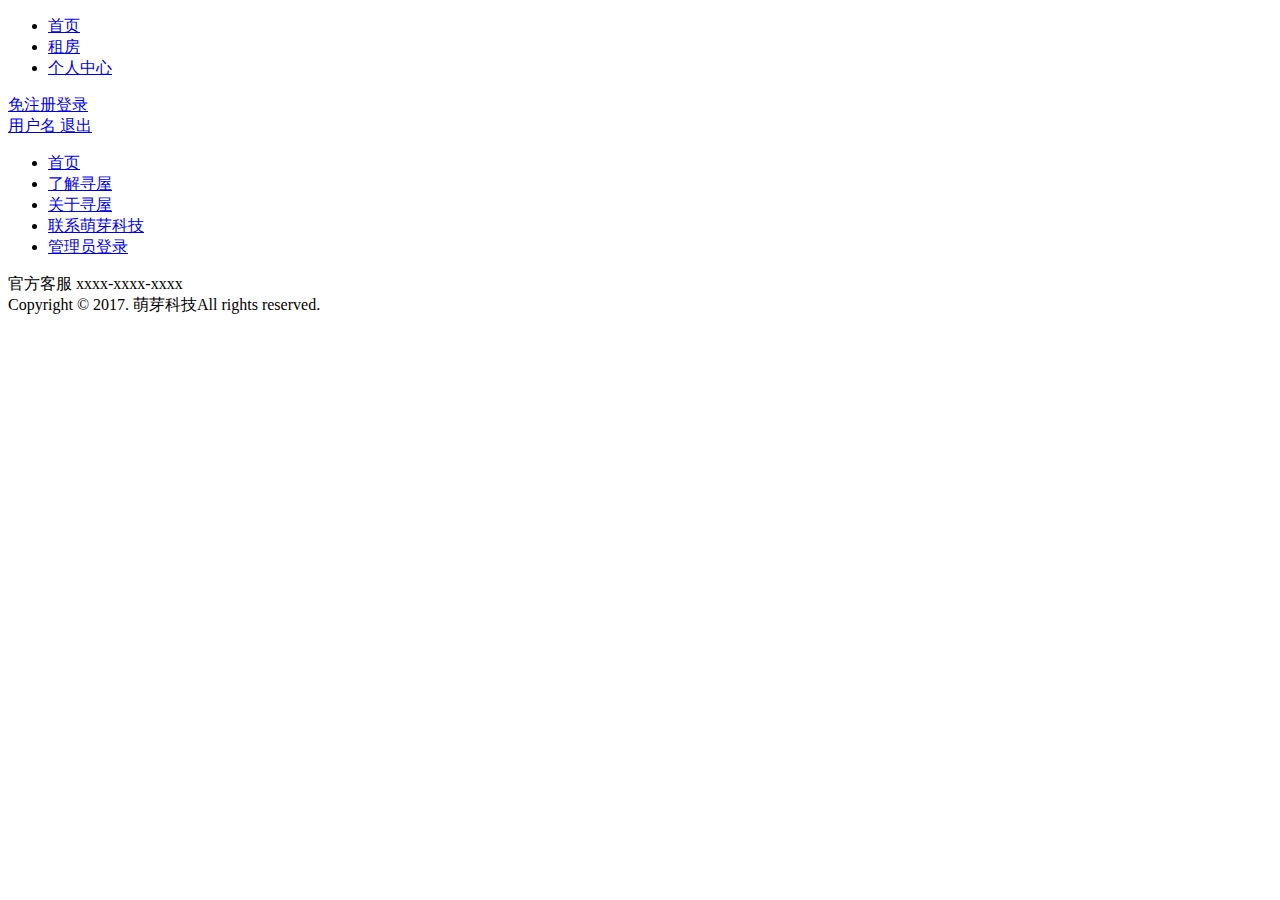
==== anyrental-project/src/main/resources/templates/common.html @ 9f837870 "任意租   java端与前台" ====
<!DOCTYPE html>
<html xmlns:th="http://www.thymeleaf.org" xmlns:sec="http://www.thymeleaf.org/extras/spring-security">
<div th:fragment="head">
    <link href="/static/css/bootstrap.css" rel="stylesheet" type="text/css"/>
    <link href="/static/css/common.css" rel='stylesheet' type='text/css'/>
</div>

<header th:fragment="header" class="xunwu-header">
    <div class="nav-wrap">
        <div class="wrapper ">
            <div class="fl">
                <a class="logo" href="/" title="任意租">
                    <!--<img src="/static/images/logo.png">-->
                </a>
            </div>
            <div class="fr nav">
                <div class="fl">
                    <ul>
                        <li>
                            <a class="index-page" href="/">首页</a>
                        </li>
                        <li>
                            <a class="rent-page" href="/rent/house">租房</a>
                        </li>
                        <li>
                            <a class="center-page" href="/user/center">个人中心</a>
                        </li>
                    </ul>
                </div>
                <div class="fr login">
                    <div class="ti-hover">
                        <div class="login-panel typeUserInfo">
                            <div th:if="${session==null || session.SPRING_SECURITY_CONTEXT==null}">
                                <span class="welcome">
                                    <a class="btn-register" href="/user/login"
                                       rel="nofollow"><span class="log">免注册登录</span></a>
                                    <!--|<a class="btn-login bounceIn actLoginBtn" href="/user/login"><span-->
                                            <!--class="reg">登录</span></a>-->
                                </span>
                            </div>

                            <div th:if="${session!=null && session.SPRING_SECURITY_CONTEXT!=null}">
                                <a href="/user/center">
                                    <span th:text="${session.SPRING_SECURITY_CONTEXT.authentication.principal.username}">
                                        用户名
                                    </span>
                                </a>
                                <span id="indexTipContainer"></span>
                                <span class="welcome">
                                    <a class="reg" href="/logout" rel="nofollow">退出</a></span>
                            </div>
                        </div>
                        <div class="user-news" id="userNews">
                            <!-- TODO 用户消息 -->
                        </div>
                    </div>
                </div>
            </div>
        </div>
    </div>
</header>

<div th:fragment="footer">
    <div class="footer">
        <div class="wrapper">
            <div class="f-title">
                <div class="fl">
                    <ul>
                        <li><a href="/" rel="nofollow" target="_blank">首页</a></li>
                        <li><a href="/" rel="nofollow" target="_blank">了解寻屋</a></li>
                        <li><a href="/" rel="nofollow" target="_blank">关于寻屋</a></li>
                        <li><a href="/" rel="nofollow" target="_blank">联系萌芽科技</a></li>
                        <li><a href="/admin/login" rel="nofollow" target="_blank">管理员登录</a></li>
                    </ul>
                </div>
                <div class="fr">官方客服 xxxx-xxxx-xxxx</div>
            </div>
            <div class="clear"></div>
        </div>
        <div class="bottom">
            <div class="copyright fl">Copyright &copy; 2017. 萌芽科技All rights reserved.</div>
        </div>
    </div>
    <script type="text/javascript" src="/static/lib/jquery/1.9.1/jquery.min.js"></script>
    <script type="text/javascript" src="/static/lib/layer/2.4/layer.js"></script>
    <script type="text/javascript" src="/static/js/common.js"></script>
</div>
</html>
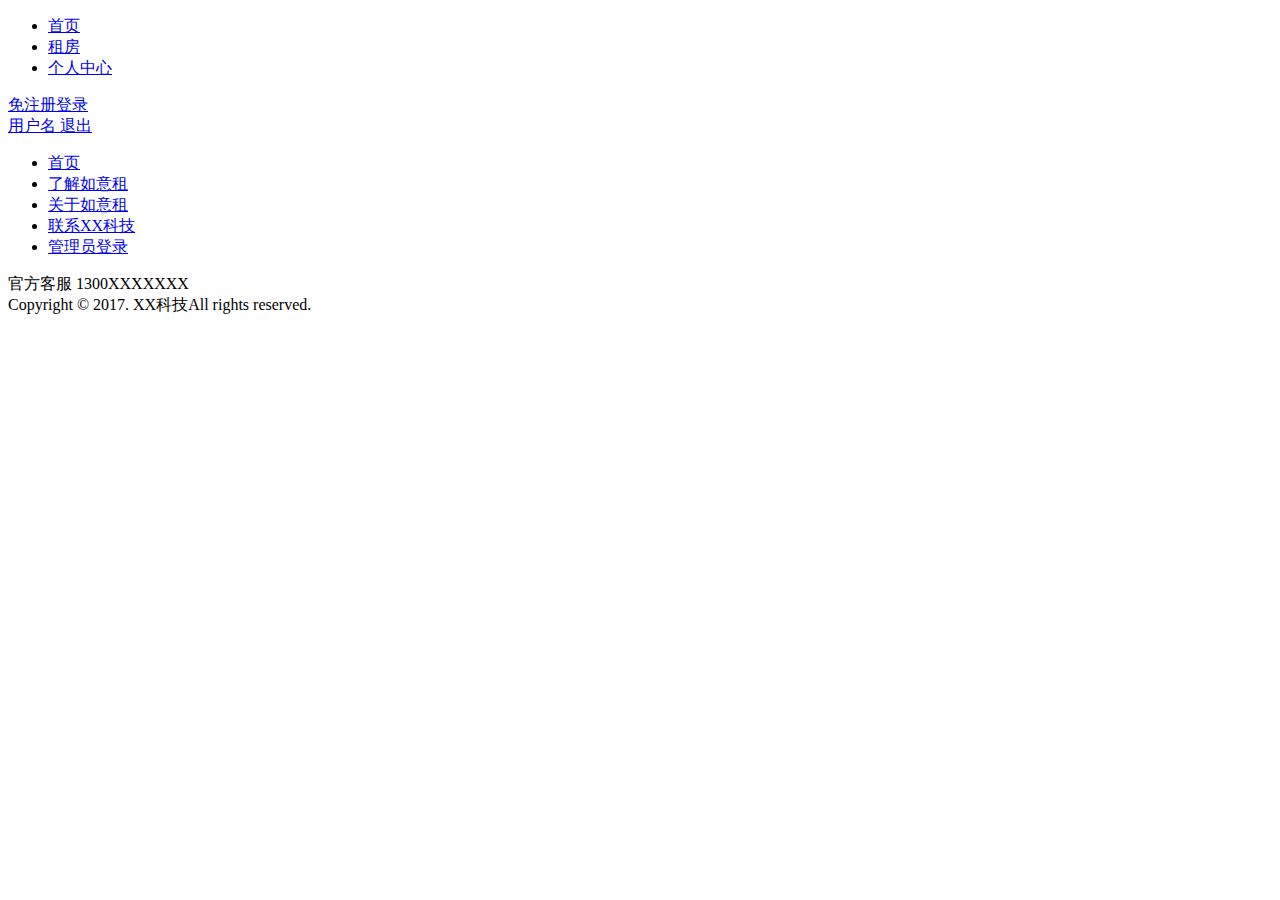
==== commit d2009683: "添加ES模块" ====
--- a/anyrental-project/src/main/resources/templates/common.html
+++ b/anyrental-project/src/main/resources/templates/common.html
@@ -9,8 +9,7 @@
     <div class="nav-wrap">
         <div class="wrapper ">
             <div class="fl">
-                <a class="logo" href="/" title="任意租">
-                    <!--<img src="/static/images/logo.png">-->
+                <a class="logo" href="/" title="如意租">
                 </a>
             </div>
             <div class="fr nav">
@@ -67,18 +66,18 @@
                 <div class="fl">
                     <ul>
                         <li><a href="/" rel="nofollow" target="_blank">首页</a></li>
-                        <li><a href="/" rel="nofollow" target="_blank">了解寻屋</a></li>
-                        <li><a href="/" rel="nofollow" target="_blank">关于寻屋</a></li>
-                        <li><a href="/" rel="nofollow" target="_blank">联系萌芽科技</a></li>
+                        <li><a href="/" rel="nofollow" target="_blank">了解如意租</a></li>
+                        <li><a href="/" rel="nofollow" target="_blank">关于如意租</a></li>
+                        <li><a href="/" rel="nofollow" target="_blank">联系XX科技</a></li>
                         <li><a href="/admin/login" rel="nofollow" target="_blank">管理员登录</a></li>
                     </ul>
                 </div>
-                <div class="fr">官方客服 xxxx-xxxx-xxxx</div>
+                <div class="fr">官方客服 1300XXXXXXX</div>
             </div>
             <div class="clear"></div>
         </div>
         <div class="bottom">
-            <div class="copyright fl">Copyright &copy; 2017. 萌芽科技All rights reserved.</div>
+            <div class="copyright fl">Copyright &copy; 2017. XX科技All rights reserved.</div>
         </div>
     </div>
     <script type="text/javascript" src="/static/lib/jquery/1.9.1/jquery.min.js"></script>
